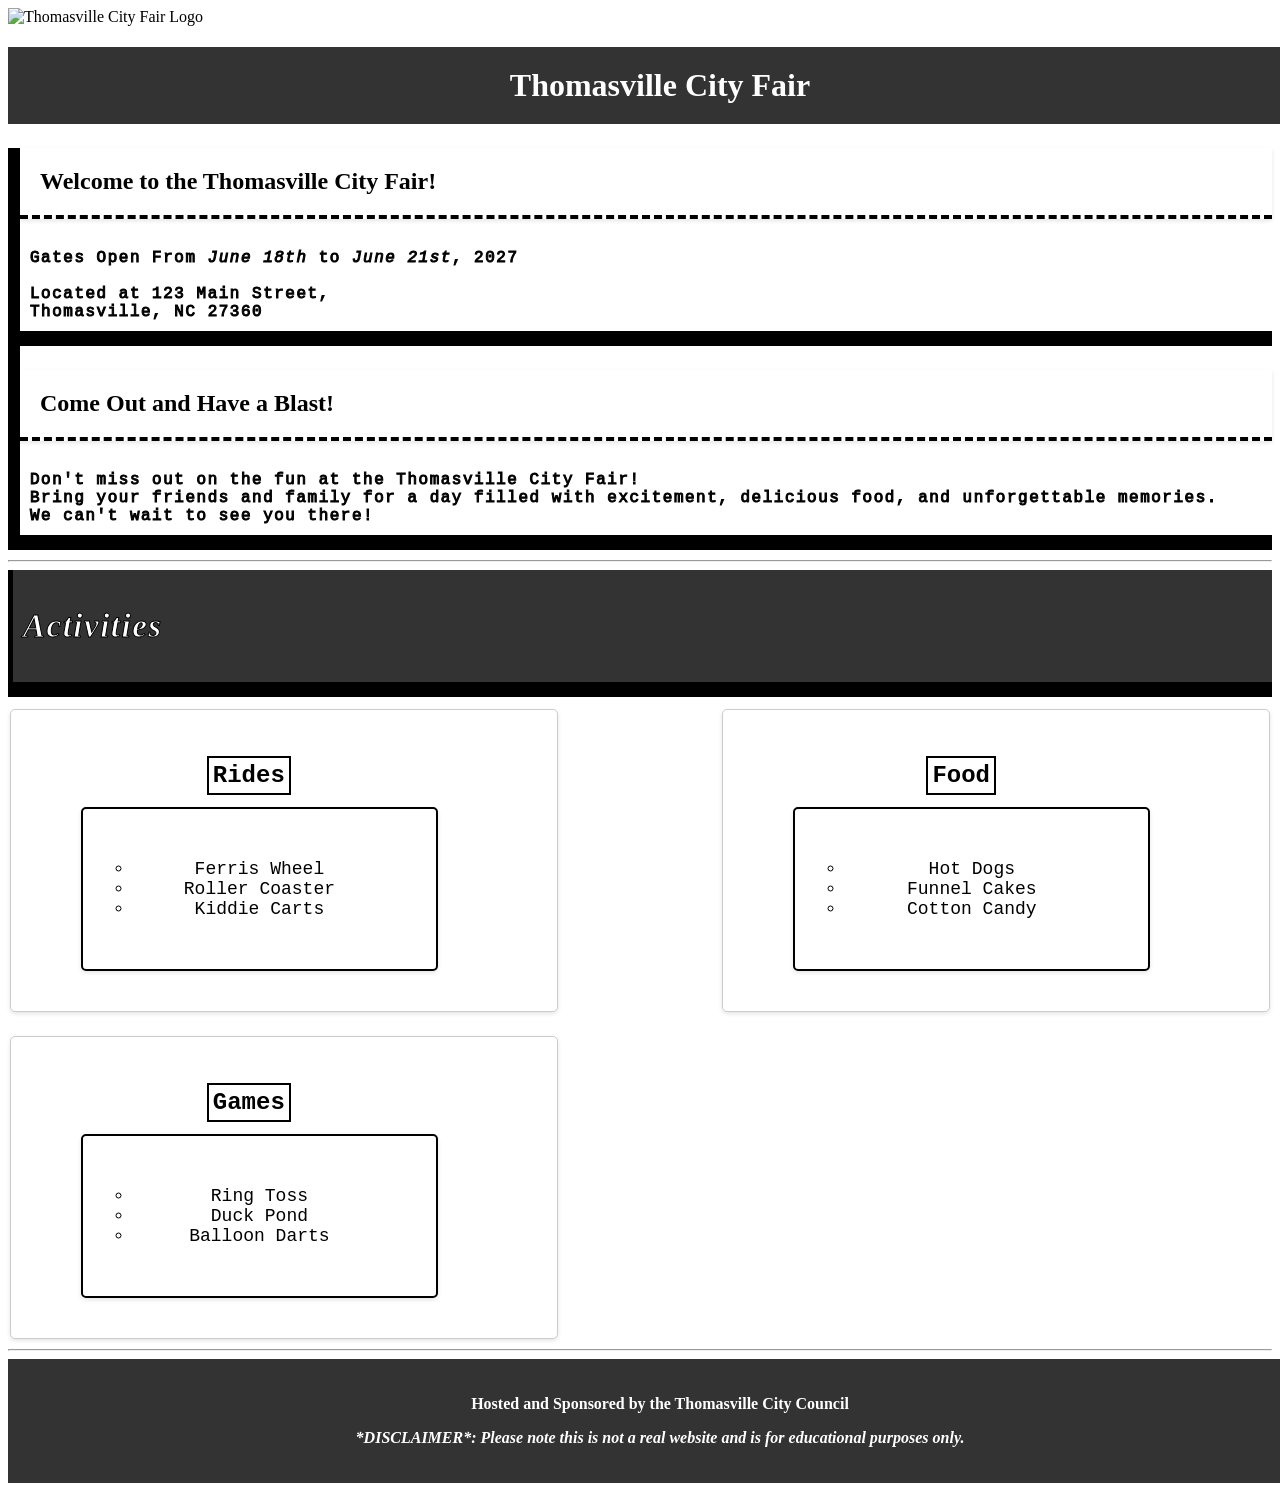
==== events.html @ 30535dc4 "renamed index to events for the event page" ====
<!DOCTYPE html>
<html lang="en">

<head>
    <meta charset="UTF-8">
    <meta name="viewport" content="width=device-width, initial-scale=1.0">
    <title>Thomasville City Fair</title>
    <link rel="stylesheet" href="style.css">
</head>

<body>
    <header class="header"> <!--header class added to allow for styling of the header -->
        <img src="https://www.thomasville-nc.gov/_assets_/images/logo.png" alt="Thomasville City Fair Logo" width="50"
            height="50">
        <h1>Thomasville City Fair</h1>
    </header>
    <main class="main"> <!-- main tag added to allow for styling of the main content -->
        <h3>Welcome to the Thomasville City Fair!</h3>
        <p>Gates Open From <em>June 18th</em> to <em>June 21st</em>, 2027<br><br>
        Located at 123 Main Street,<br> Thomasville, NC 27360</p>
        <h3>Come Out and Have a Blast!</h3>
        <p>Don't miss out on the fun at the Thomasville City Fair!<br> Bring your friends and family for a day filled
            with excitement, delicious food, and unforgettable memories.<br> We can't wait to see you there!</p>
    </main>

    <hr> <!--- horizontal rule added to separate the main content from the activities section -->
    <header class="activity" id="activity"> <!-- header tag added to allow for styling of the activities section -->
        <h2>Activities</h2>
    </header>
    <section class="activities" id="flex-container">

        <div class="flex-item" id="rides">
            <h4><span style="border: 2px solid black; padding: 4px; background-color:white">Rides</span></h4>

            <ul>
                <li>Ferris Wheel</li>
                <li>Roller Coaster</li>
                <li>Kiddie Carts</li>
            </ul>
        </div>
        <div class="flex-item" id="food">
            <h4><span style="border: 2px solid black; padding: 4px; background-color:white">Food</span></h4>
            <ul>
                <li>Hot Dogs</li>
                <li>Funnel Cakes</li>
                <li>Cotton Candy</li>
            </ul>
        </div>
        <div class="flex-item" id="games">
            <h4><span style="border: 2px solid black; padding: 4px; background-color:white">Games</span></h4>
            <ul>
                <li>Ring Toss</li>
                <li>Duck Pond</li>
                <li>Balloon Darts</li>
            </ul>
        </div>
    </section>
<hr>
<footer id="footer">
    <p><strong>Hosted and Sponsored by the Thomasville City Council</strong></p>
    <p><strong><em>*DISCLAIMER*: Please note this is not a real website and is for educational purposes
                only.</em></strong></p>
</footer>
</body>

</html>
---- style.css ----
#flex-container {
    display: flex;
    flex-wrap: wrap;
    justify-content: space-between;
    align-items: center;
    gap: 20px;
}

.flex-item {
    flex: 1 1 33%;
    background-color:rgba(255, 255, 255, 0.5);
    border: 1px solid #ccc;
    padding: 20px;
    margin: 10px;
    border-radius: 5px;
    box-shadow: 0 2px 4px rgba(0, 0, 0, 0.1);
        color: black;
    text-align: center;
    margin: 2px;
    height: 90%;
    width: 40%;
    max-width: 40%;
    font-size: 18px;
    font-family:monospace;
}
.flex-item h4 {
    font-size: 24px;
    margin-bottom: 10px;
    margin-right: 70px;
    text-align: center;
}

.activities {
    background-image: url('https://img1.10bestmedia.com/Images/Photos/432991/Florida-State-Fair_54_990x660.jpg?auto=webp&width=3840&quality=75');
    background-size: cover;
    background-position: center;
    background-attachment: fixed;
    background-repeat: 80%;
}
.activities ul {
    list-style-type: circle;
    list-style-position: center;
    padding-left: 0px;
    background-color: white;
    width: 50%;
    max-width: 70%;
    padding: 50px;
    font-size: 18px;
    text-align: center;
    margin-bottom: 20px;
    margin-left: 50px;
    border: 2px solid black;
    border-radius: 5px;
    box-shadow: 0 2px 4px rgba(0, 0, 0, 0.1);
    flex-wrap: nowrap;
}
#activity {
    padding: 10px;
    border-left: 5px solid #000000;
    border-bottom: 15px solid #000000;
    margin-bottom: 10px;
    margin-left: none;
    text-align: left;
    font-size: 22px;
    font-weight: bold;
    color: white;
    -webkit-text-stroke: 1px #000000;
    font-family: fantasy;
    font-style: italic;
    letter-spacing: 1.5px;
    background-color: #333;
}   
#footer {
    background-color: #333;
    color: #fff;
    text-align: center;
    padding: 20px;
    position: relative;
    bottom: 0;
    width: 100%;
}
.main h3 {
    padding: 20px;
    border-bottom: 4px dashed #000000;
    box-shadow: 0 2px 4px rgba(0, 0, 0, 0.1);
    margin-bottom: 20px;
    margin-left: 0px;
    font-size: 24px;
    font-weight: bold;
}
.main p {
    padding: 10px;
    border-bottom: 15px solid #000000;
    margin-bottom: 10px;
    margin-left: none;
    text-align: left;
    font-size: 16px;
    color: black;
    -webkit-text-stroke: 1px #000000;
    font-family: monospace;;
    letter-spacing: 1.5px;
}
.main {
   border-left: 12px solid #000000;
}
.header h1 {
    background-color: #333;
    color: #fff;
    text-align: center;
    padding: 20px;
    position: relative;
    top: 0;
    width: 100%;
}
.header img {
    position: center;
}
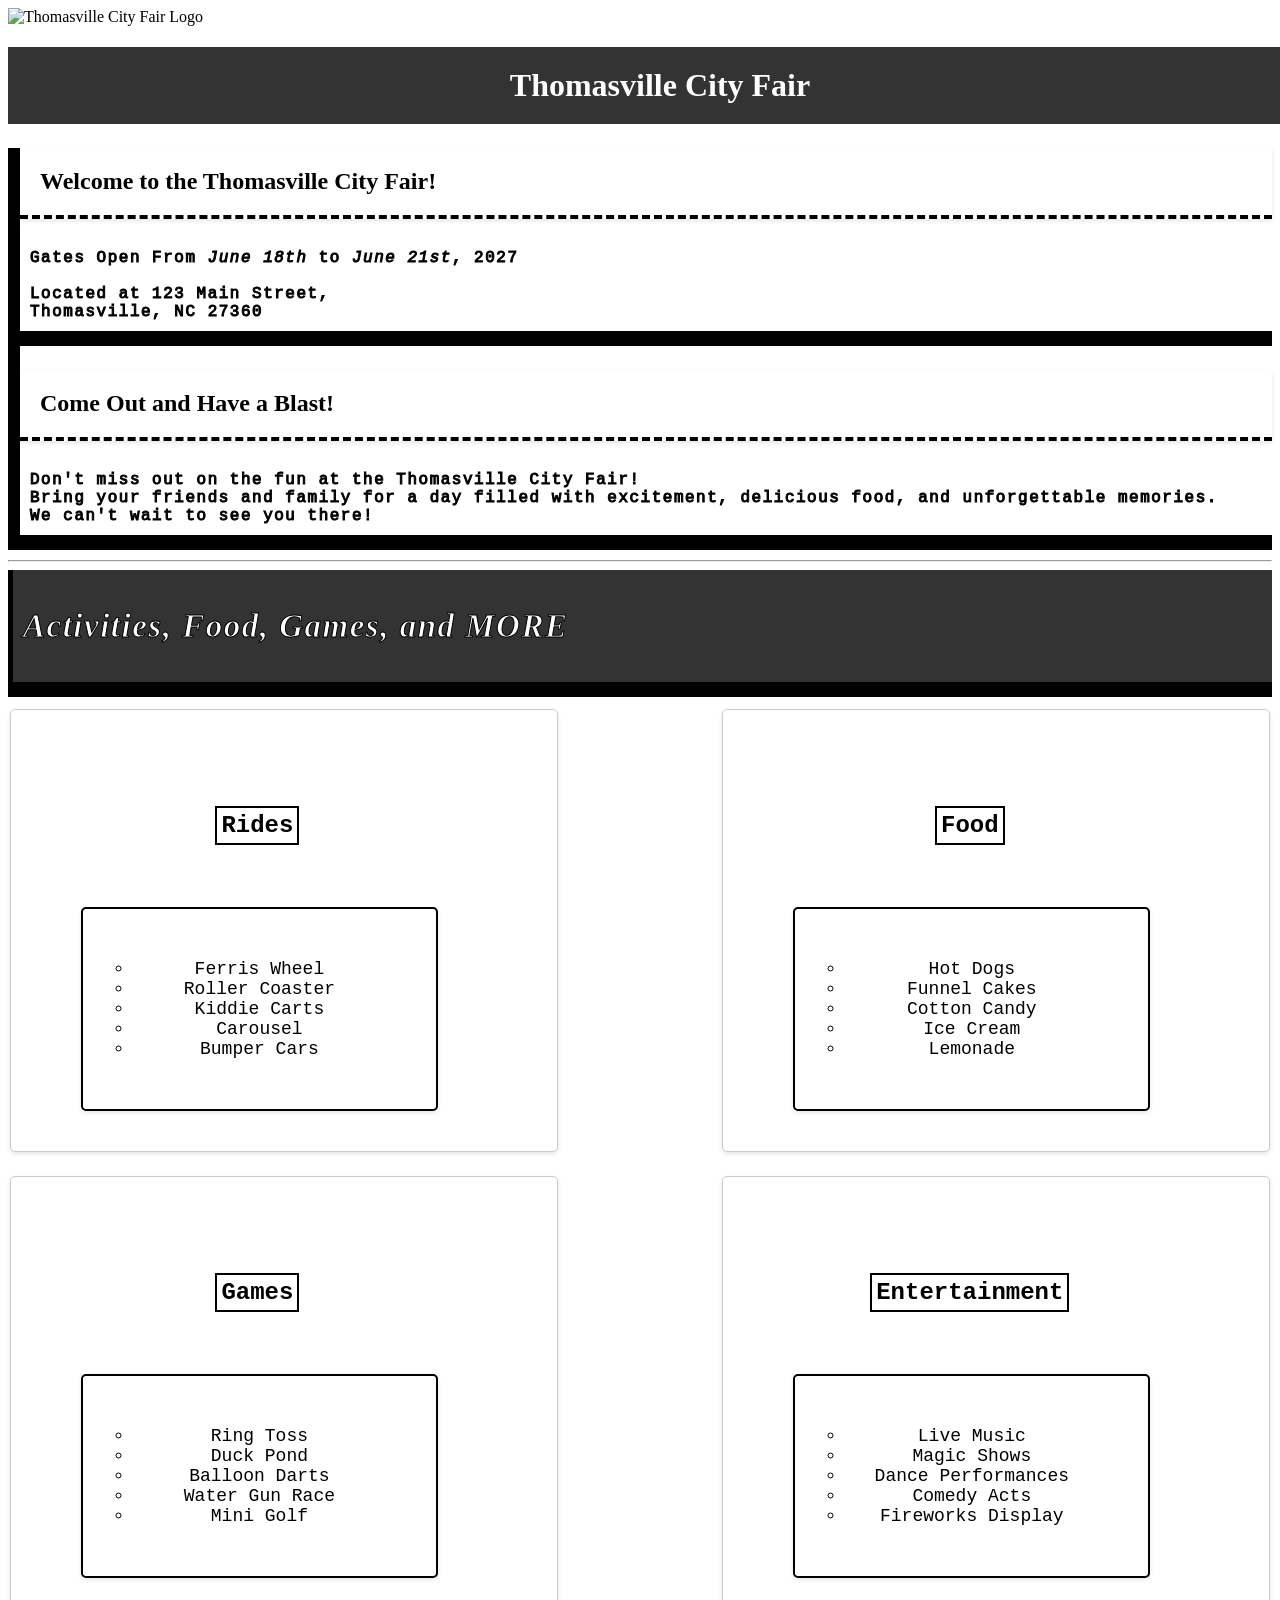
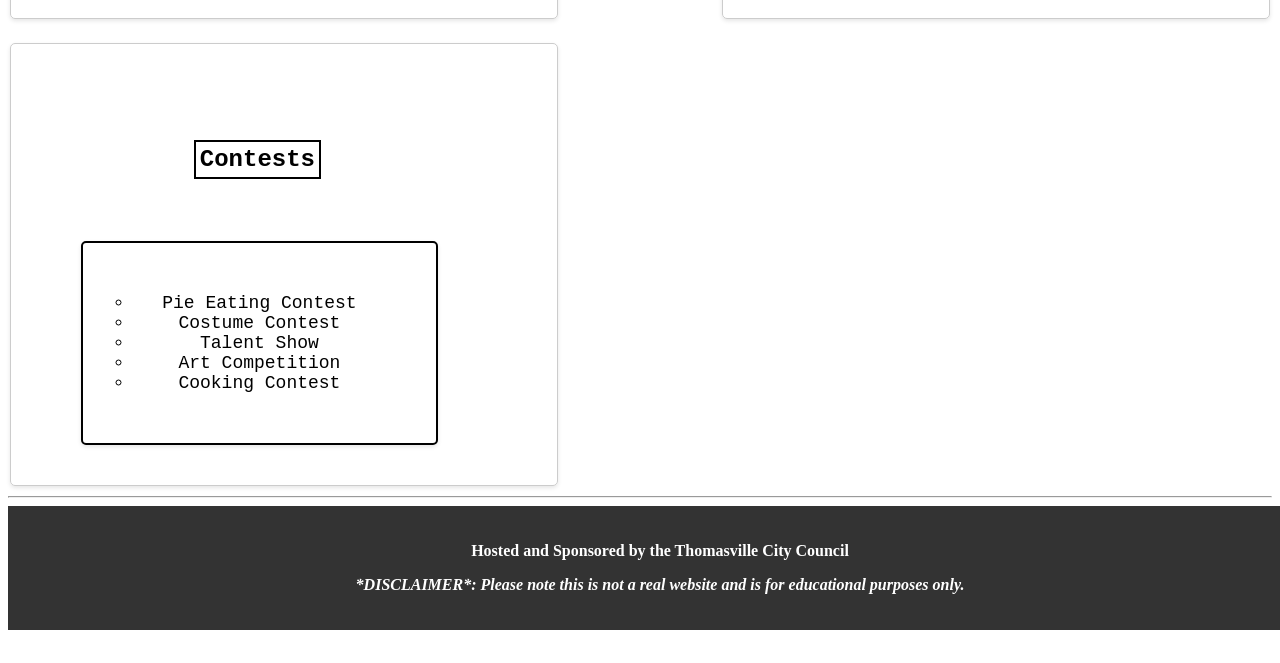
==== commit 2c939ce8: "added more events and things more specific to those events" ====
--- a/events.html
+++ b/events.html
@@ -5,7 +5,7 @@
     <meta charset="UTF-8">
     <meta name="viewport" content="width=device-width, initial-scale=1.0">
     <title>Thomasville City Fair</title>
-    <link rel="stylesheet" href="style.css">
+    <link rel="stylesheet" href="eventstyle.css">
 </head>
 
 <body>
@@ -25,7 +25,7 @@
 
     <hr> <!--- horizontal rule added to separate the main content from the activities section -->
     <header class="activity" id="activity"> <!-- header tag added to allow for styling of the activities section -->
-        <h2>Activities</h2>
+        <h2>Activities, Food, Games, and MORE</h2>
     </header>
     <section class="activities" id="flex-container">
 
@@ -36,6 +36,8 @@
                 <li>Ferris Wheel</li>
                 <li>Roller Coaster</li>
                 <li>Kiddie Carts</li>
+                <li>Carousel</li>
+                <li>Bumper Cars</li>
             </ul>
         </div>
         <div class="flex-item" id="food">
@@ -44,6 +46,8 @@
                 <li>Hot Dogs</li>
                 <li>Funnel Cakes</li>
                 <li>Cotton Candy</li>
+                <li>Ice Cream</li> 
+                <li>Lemonade</li>
             </ul>
         </div>
         <div class="flex-item" id="games">
@@ -52,6 +56,28 @@
                 <li>Ring Toss</li>
                 <li>Duck Pond</li>
                 <li>Balloon Darts</li>
+                <li>Water Gun Race</li>
+                <li>Mini Golf</li>
+            </ul>
+        </div>
+        <div class="flex-item" id="entertainment">
+            <h4><span style="border: 2px solid black; padding: 4px; background-color:white">Entertainment</span></h4>
+            <ul>
+                <li>Live Music</li>
+                <li>Magic Shows</li>
+                <li>Dance Performances</li>
+                <li>Comedy Acts</li>
+                <li>Fireworks Display</li>
+            </ul>
+        </div>
+        <div class="flex-item" id="contests">
+            <h4><span style="border: 2px solid black; padding: 4px; background-color:white">Contests</span></h4>
+            <ul>
+                <li>Pie Eating Contest</li>
+                <li>Costume Contest</li>
+                <li>Talent Show</li>
+                <li>Art Competition</li>
+                <li>Cooking Contest</li>
             </ul>
         </div>
     </section>
--- a/eventstyle.css
+++ b/eventstyle.css
@@ -0,0 +1,147 @@
+#flex-container {
+    display: flex;
+    flex-wrap: wrap;
+    justify-content: space-between;
+    align-items: center;
+    gap: 20px;
+}
+
+.flex-item {
+    flex: 1 1 33%;
+    background-color: rgba(255, 255, 255, 0.5);
+    border: 1px solid #ccc;
+    padding: 20px;
+    margin: 10px;
+    border-radius: 5px;
+    box-shadow: 0 2px 4px rgba(0, 0, 0, 0.1);
+    color: black;
+    text-align: center;
+    margin: 2px;
+    height: 90%;
+    width: 40%;
+    max-width: 40%;
+    font-size: 18px;
+    font-family: monospace;
+}
+
+
+
+.activities {
+    background-image: url('https://img1.10bestmedia.com/Images/Photos/432991/Florida-State-Fair_54_990x660.jpg?auto=webp&width=3840&quality=75');
+    background-size: cover;
+    background-position: center;
+    background-attachment: fixed;
+    background-repeat: 80%;
+}
+
+.activities ul,
+.activities h4,
+.activities ol {
+    list-style-type: circle;
+    list-style-position: center;
+    padding-left: 0px;
+    width: 50%;
+    max-width: 70%;
+    padding: 50px;
+    font-size: 18px;
+    text-align: center;
+    margin-bottom: 20px;
+    margin-left: 50px;
+
+    flex-wrap: nowrap;
+}
+
+.activities h4 {
+    font-size: 24px;
+    margin-bottom: 10px;
+    margin-right: 70px;
+    text-align: center;
+}
+
+.activities oL,
+.activities ul {
+    list-style-type: circle;
+    list-style-position: center;
+    padding-left: 0px;
+    background-color: white;
+    width: 50%;
+    max-width: 70%;
+    padding: 50px;
+    font-size: 18px;
+    text-align: center;
+    margin-bottom: 20px;
+    margin-left: 50px;
+    border: 2px solid black;
+    border-radius: 5px;
+    box-shadow: 0 2px 4px rgba(0, 0, 0, 0.1);
+    flex-wrap: nowrap;
+}
+
+#activity {
+    padding: 10px;
+    border-left: 5px solid #000000;
+    border-bottom: 15px solid #000000;
+    margin-bottom: 10px;
+    margin-left: none;
+    text-align: left;
+    font-size: 22px;
+    font-weight: bold;
+    color: white;
+    -webkit-text-stroke: 1px #000000;
+    font-family: fantasy;
+    font-style: italic;
+    letter-spacing: 1.5px;
+    background-color: #333;
+}
+
+#footer {
+    background-color: #333;
+    color: #fff;
+    text-align: center;
+    padding: 20px;
+    position: relative;
+    bottom: 0;
+    width: 100%;
+}
+
+.main h3 {
+    padding: 20px;
+    border-bottom: 4px dashed #000000;
+    box-shadow: 0 2px 4px rgba(0, 0, 0, 0.1);
+    margin-bottom: 20px;
+    margin-left: 0px;
+    font-size: 24px;
+    font-weight: bold;
+}
+
+.main p {
+    padding: 10px;
+    border-bottom: 15px solid #000000;
+    margin-bottom: 10px;
+    margin-left: none;
+    text-align: left;
+    font-size: 16px;
+    color: black;
+    -webkit-text-stroke: 1px #000000;
+    font-family: monospace;
+    ;
+    letter-spacing: 1.5px;
+}
+
+.main {
+    border-left: 12px solid #000000;
+}
+
+.header h1 {
+    background-color: #333;
+    color: #fff;
+    text-align: center;
+    padding: 20px;
+    position: relative;
+    top: 0;
+    width: 100%;
+}
+
+.header img {
+    position: center;
+}
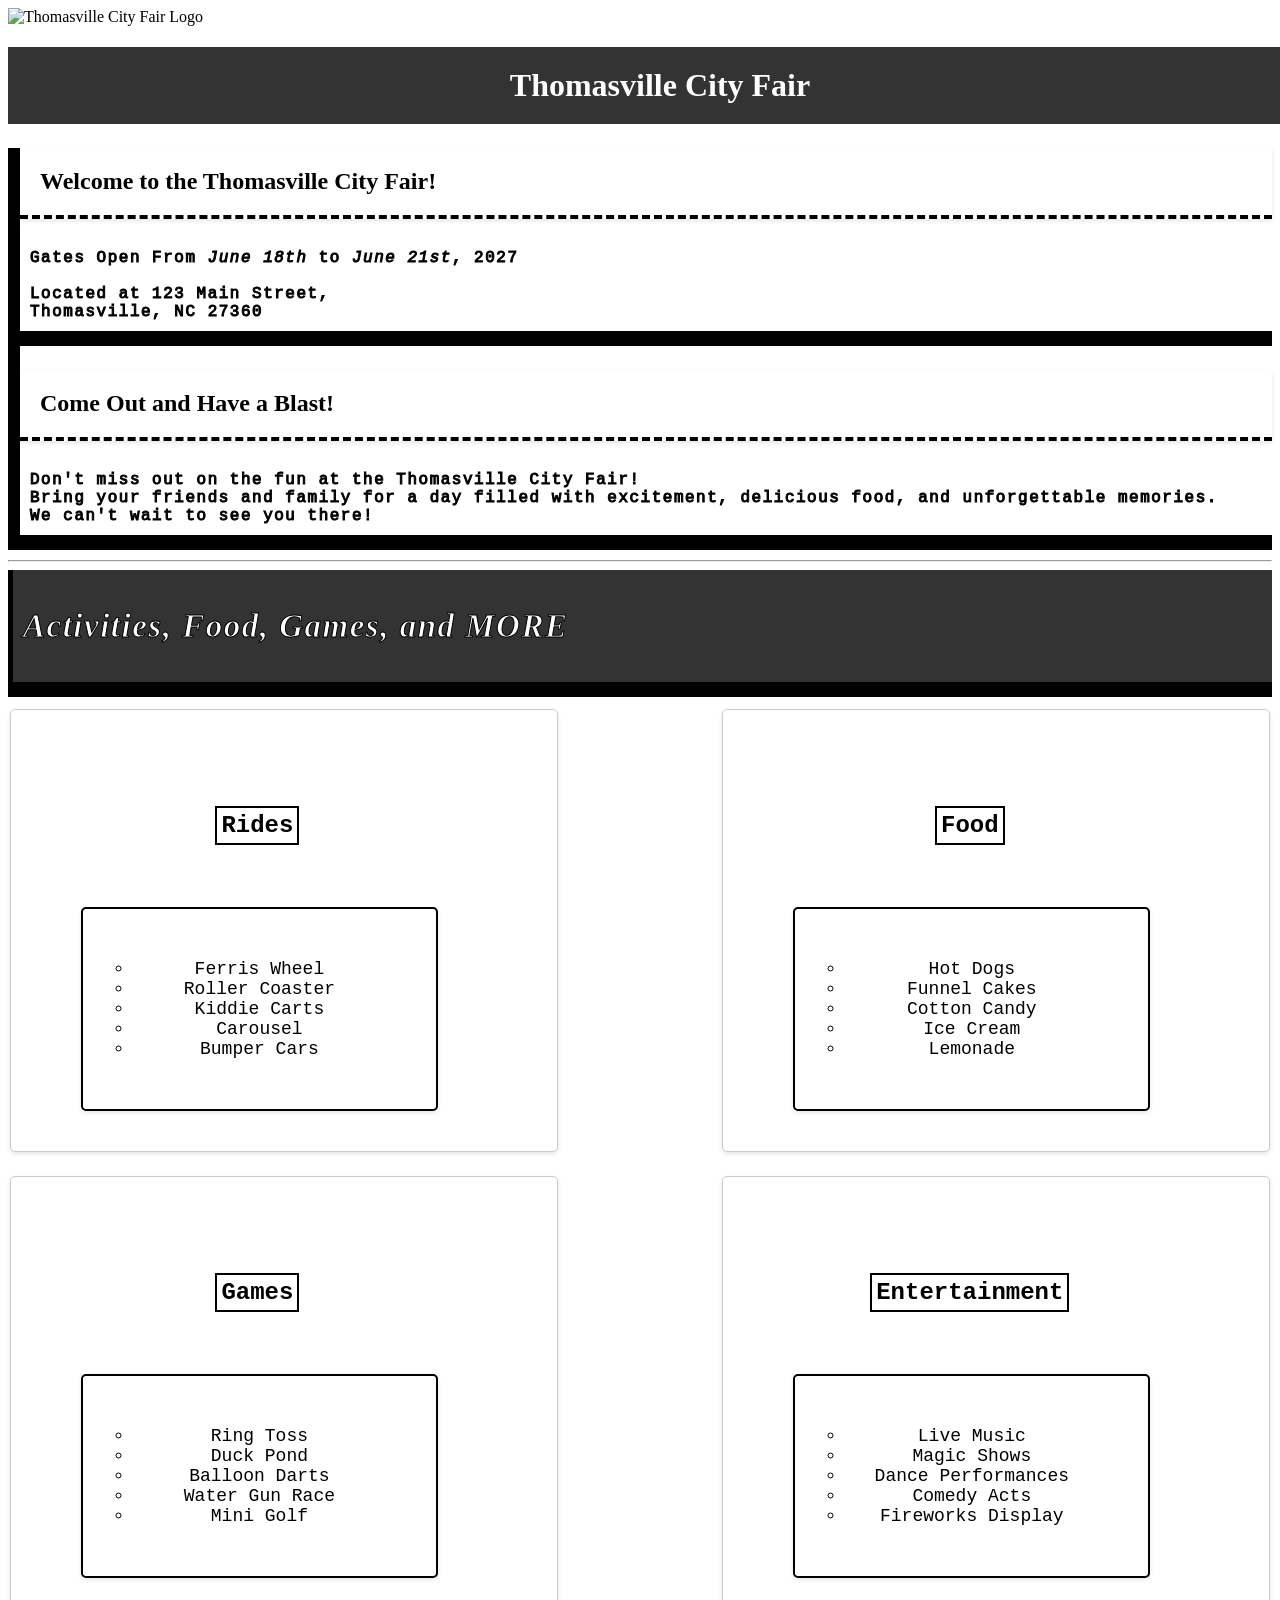
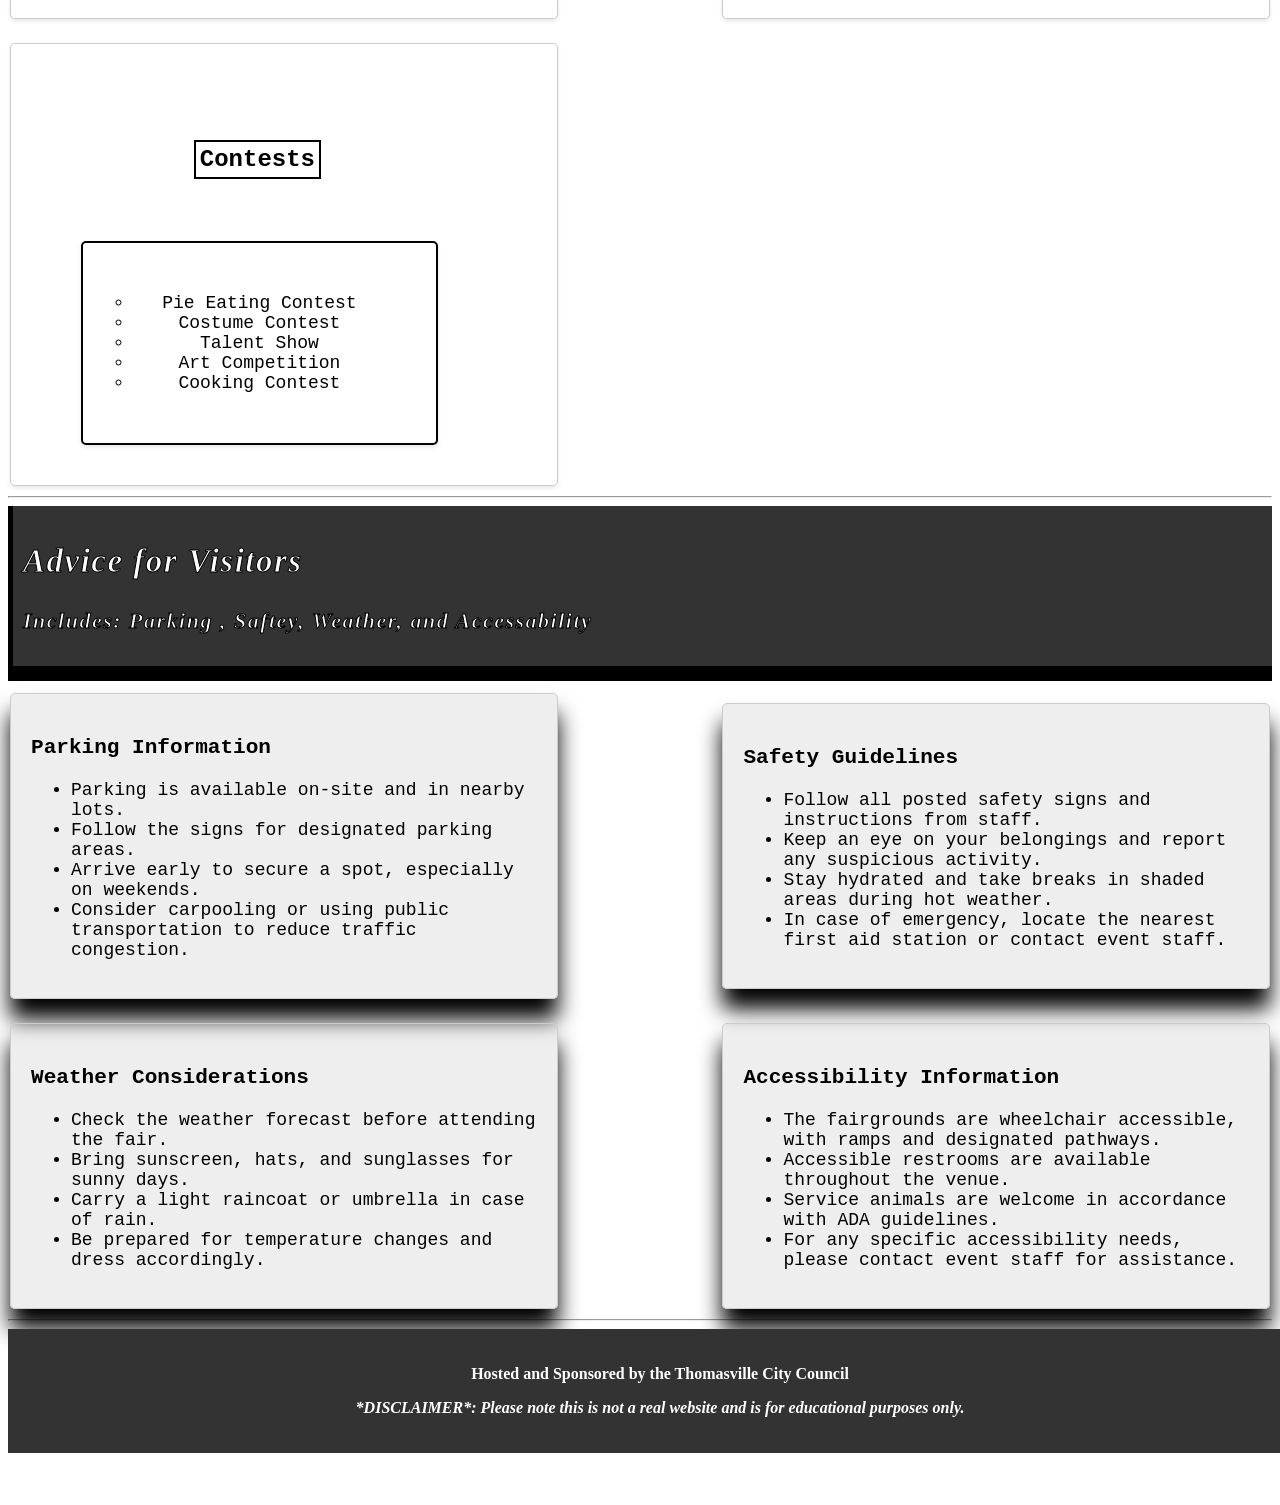
==== commit 5d0b4913: "added the tips section with the subsections added style to the tips section and merged w other logo " ====
--- a/events.html
+++ b/events.html
@@ -4,7 +4,7 @@
 <head>
     <meta charset="UTF-8">
     <meta name="viewport" content="width=device-width, initial-scale=1.0">
-    <title>Thomasville City Fair</title>
+    <title>thomasville city fair</title>
     <link rel="stylesheet" href="eventstyle.css">
 </head>
 
@@ -82,6 +82,49 @@
         </div>
     </section>
 <hr>
+<header class="advice-header" id="tips"> <!-- header tag added to allow for styling of the advice section -->
+    <h2>Advice for Visitors</h2>
+    <p>Includes: Parking , Saftey, Weather, and Accessability</p>
+    </header>
+    <section class="advice" id="flex-container-advice">
+        <div class="flex-advice" id="Parking">
+            <h3>Parking Information</h3>
+            <ul>
+                <li>Parking is available on-site and in nearby lots.</li>
+                <li>Follow the signs for designated parking areas.</li>
+                <li>Arrive early to secure a spot, especially on weekends.</li>
+                <li>Consider carpooling or using public transportation to reduce traffic congestion.</li>
+            </ul>
+        </div>
+        <div class="flex-advice" id="Safety">
+            <h3>Safety Guidelines</h3>
+            <ul>
+                <li>Follow all posted safety signs and instructions from staff.</li>
+                <li>Keep an eye on your belongings and report any suspicious activity.</li>
+                <li>Stay hydrated and take breaks in shaded areas during hot weather.</li>
+                <li>In case of emergency, locate the nearest first aid station or contact event staff.</li>
+            </ul>
+        </div>
+        <div class="flex-advice" id="Weather">
+            <h3>Weather Considerations</h3>
+            <ul>
+                <li>Check the weather forecast before attending the fair.</li>
+                <li>Bring sunscreen, hats, and sunglasses for sunny days.</li>
+                <li>Carry a light raincoat or umbrella in case of rain.</li>
+                <li>Be prepared for temperature changes and dress accordingly.</li>
+            </ul>
+        </div>
+        <div class="flex-advice" id="Accessibility">
+            <h3>Accessibility Information</h3>
+            <ul>
+                <li>The fairgrounds are wheelchair accessible, with ramps and designated pathways.</li>
+                <li>Accessible restrooms are available throughout the venue.</li>
+                <li>Service animals are welcome in accordance with ADA guidelines.</li>
+                <li>For any specific accessibility needs, please contact event staff for assistance.</li>
+            </ul>
+        </div>
+    </section>
+<hr>
 <footer id="footer">
     <p><strong>Hosted and Sponsored by the Thomasville City Council</strong></p>
     <p><strong><em>*DISCLAIMER*: Please note this is not a real website and is for educational purposes
--- a/eventstyle.css
+++ b/eventstyle.css
@@ -1,4 +1,4 @@
-#flex-container {
+#flex-container, #flex-container-advice {
     display: flex;
     flex-wrap: wrap;
     justify-content: space-between;
@@ -17,7 +17,7 @@
     color: black;
     text-align: center;
     margin: 2px;
-    height: 90%;
+    height: 40%;
     width: 40%;
     max-width: 40%;
     font-size: 18px;
@@ -77,7 +77,7 @@
     flex-wrap: nowrap;
 }
 
-#activity {
+#activity, .advice-header {
     padding: 10px;
     border-left: 5px solid #000000;
     border-bottom: 15px solid #000000;
@@ -141,7 +141,20 @@
     top: 0;
     width: 100%;
 }
-
-.header img {
-    position: center;
+.flex-advice{
+    flex: 1 1 33%;
+    background-color: rgba(134, 141, 132, 0.15);
+    border: 1px solid #ccc;
+    padding: 20px;
+    margin: 10px;
+    border-radius: 5px;
+    box-shadow: 0 20px 22px black;
+    color: black;
+    text-align: justify center;
+    margin: 2px;
+    height: 40%;
+    width: 40%;
+    max-width: 40%;
+    font-size: 18px;
+    font-family: monospace;
 }
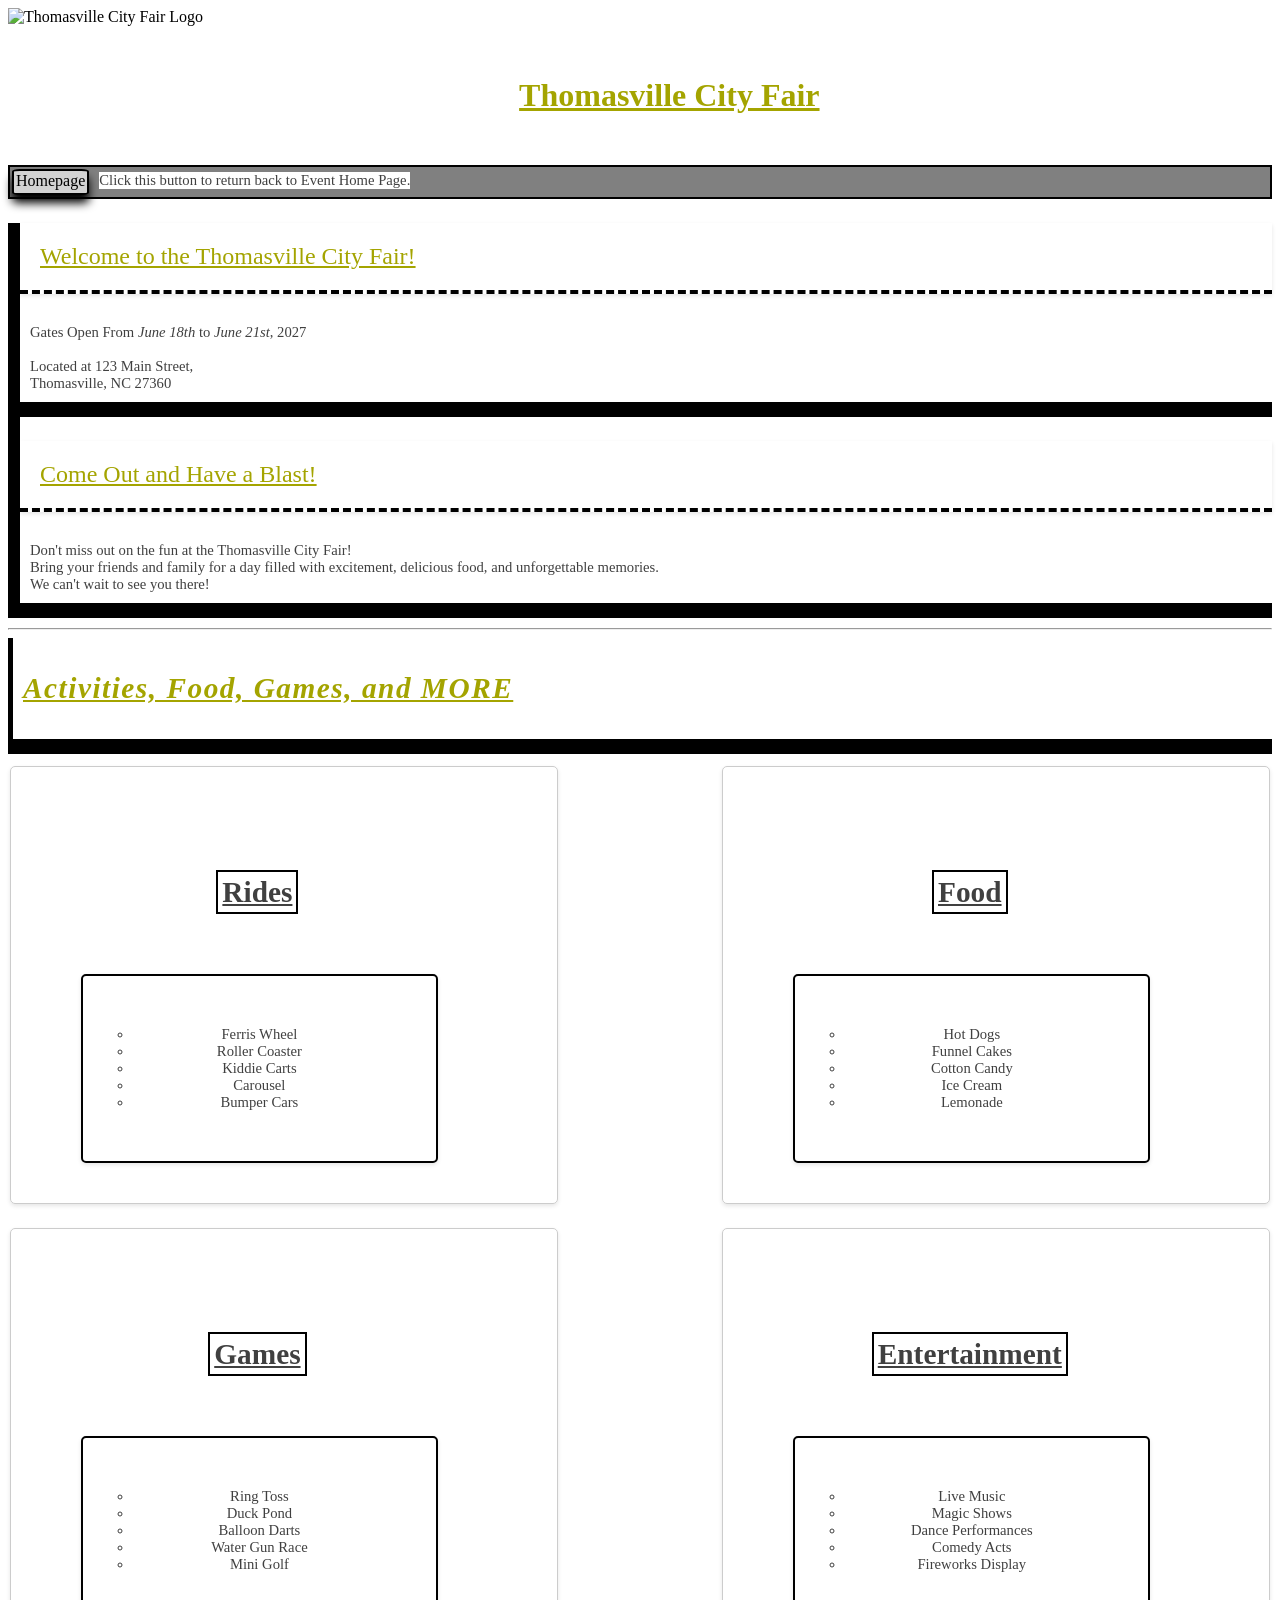
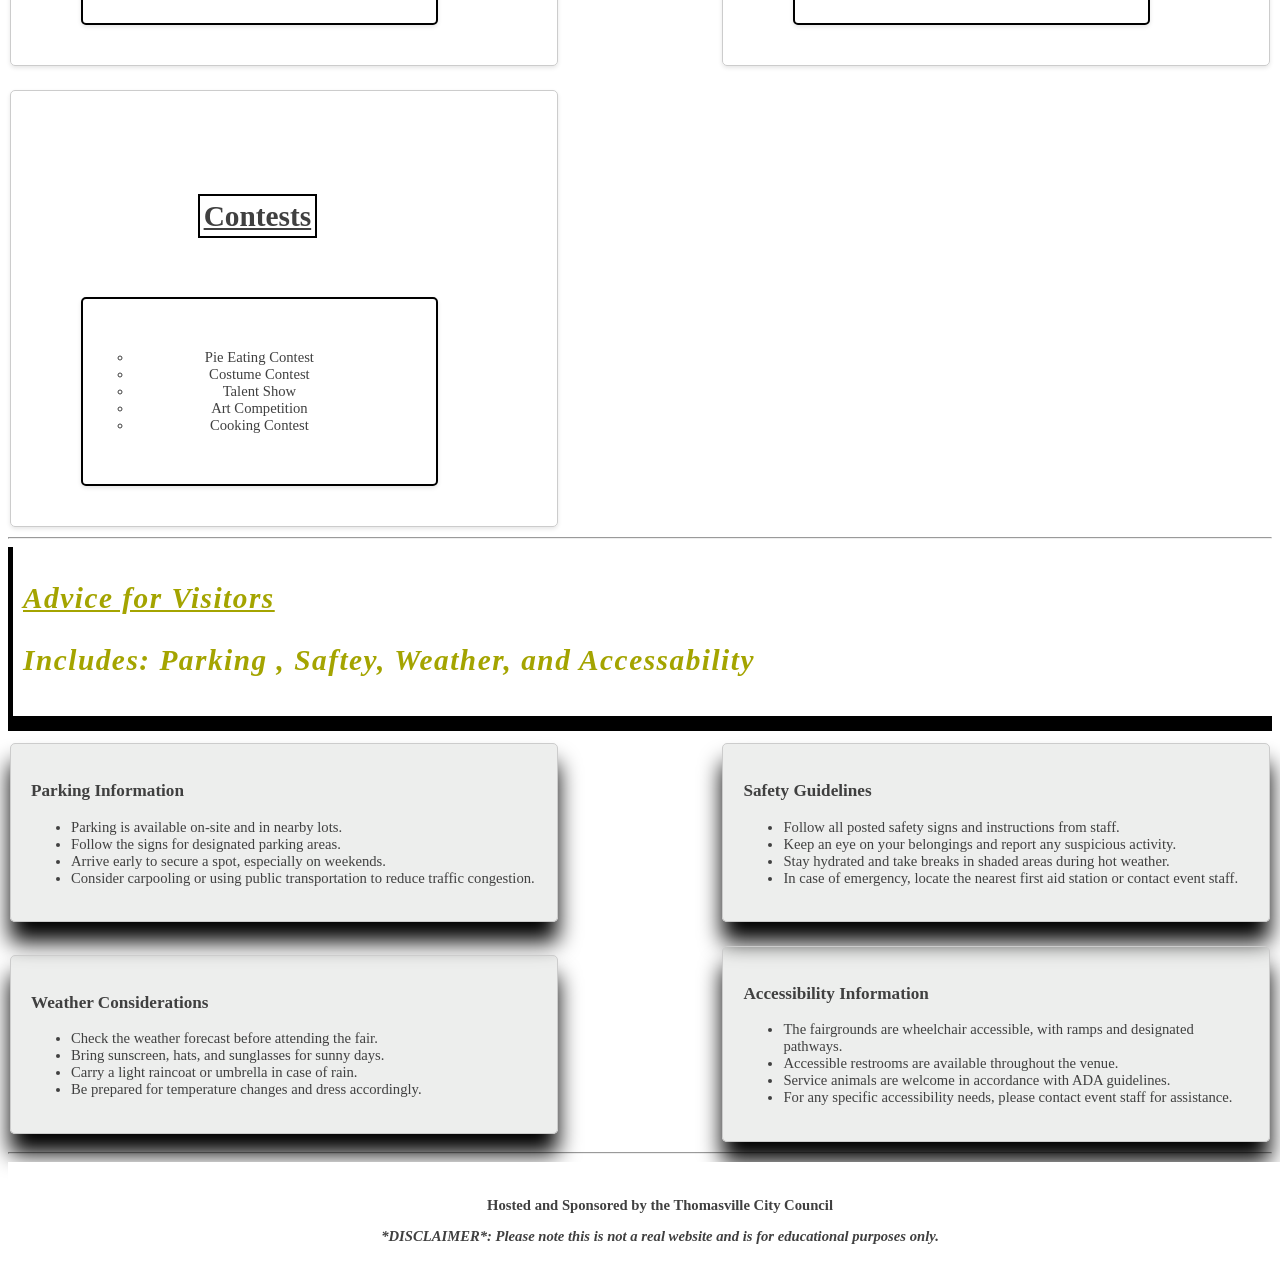
==== commit 8ef0ac51: "added a button to return to homepage" ====
--- a/events.html
+++ b/events.html
@@ -10,14 +10,19 @@
 
 <body>
     <header class="header"> <!--header class added to allow for styling of the header -->
-        <img src="https://www.thomasville-nc.gov/_assets_/images/logo.png" alt="Thomasville City Fair Logo" width="50"
-            height="50">
+        <img src="CSCAssignment01\images\thomasville logo.png" alt="Thomasville City Fair Logo" width="50" height="50">
         <h1>Thomasville City Fair</h1>
     </header>
+    <nav id="navbar">
+        <div class="return-home">
+            <a href="index.html" class="button">Homepage</a>
+            <p>Click this button to return back to Event Home Page.</p>
+        </div>
+    </nav>
     <main class="main"> <!-- main tag added to allow for styling of the main content -->
         <h3>Welcome to the Thomasville City Fair!</h3>
         <p>Gates Open From <em>June 18th</em> to <em>June 21st</em>, 2027<br><br>
-        Located at 123 Main Street,<br> Thomasville, NC 27360</p>
+            Located at 123 Main Street,<br> Thomasville, NC 27360</p>
         <h3>Come Out and Have a Blast!</h3>
         <p>Don't miss out on the fun at the Thomasville City Fair!<br> Bring your friends and family for a day filled
             with excitement, delicious food, and unforgettable memories.<br> We can't wait to see you there!</p>
@@ -46,7 +51,7 @@
                 <li>Hot Dogs</li>
                 <li>Funnel Cakes</li>
                 <li>Cotton Candy</li>
-                <li>Ice Cream</li> 
+                <li>Ice Cream</li>
                 <li>Lemonade</li>
             </ul>
         </div>
@@ -81,10 +86,10 @@
             </ul>
         </div>
     </section>
-<hr>
-<header class="advice-header" id="tips"> <!-- header tag added to allow for styling of the advice section -->
-    <h2>Advice for Visitors</h2>
-    <p>Includes: Parking , Saftey, Weather, and Accessability</p>
+    <hr>
+    <header class="advice-header" id="tips"> <!-- header tag added to allow for styling of the advice section -->
+        <h2>Advice for Visitors</h2>
+        <p>Includes: Parking , Saftey, Weather, and Accessability</p>
     </header>
     <section class="advice" id="flex-container-advice">
         <div class="flex-advice" id="Parking">
@@ -124,12 +129,12 @@
             </ul>
         </div>
     </section>
-<hr>
-<footer id="footer">
-    <p><strong>Hosted and Sponsored by the Thomasville City Council</strong></p>
-    <p><strong><em>*DISCLAIMER*: Please note this is not a real website and is for educational purposes
-                only.</em></strong></p>
-</footer>
+    <hr>
+    <footer id="footer">
+        <p><strong>Hosted and Sponsored by the Thomasville City Council</strong></p>
+        <p><strong><em>*DISCLAIMER*: Please note this is not a real website and is for educational purposes
+                    only.</em></strong></p>
+    </footer>
 </body>
 
 </html>
--- a/eventstyle.css
+++ b/eventstyle.css
@@ -1,4 +1,5 @@
-#flex-container, #flex-container-advice {
+#flex-container,
+#flex-container-advice {
     display: flex;
     flex-wrap: wrap;
     justify-content: space-between;
@@ -14,14 +15,14 @@
     margin: 10px;
     border-radius: 5px;
     box-shadow: 0 2px 4px rgba(0, 0, 0, 0.1);
-    color: black;
+    color: #404040;
     text-align: center;
     margin: 2px;
     height: 40%;
     width: 40%;
     max-width: 40%;
-    font-size: 18px;
-    font-family: monospace;
+    font-size: 11pt;
+    font-family: Georgia, Garamond, Times, serif;
 }
 
 
@@ -43,19 +44,24 @@
     width: 50%;
     max-width: 70%;
     padding: 50px;
-    font-size: 18px;
+    font-size: 11pt;
+    color: #404040;
     text-align: center;
     margin-bottom: 20px;
     margin-left: 50px;
-
+    font-family: Georgia, Garamond, Times, serif;
     flex-wrap: nowrap;
 }
 
 .activities h4 {
-    font-size: 24px;
+    font-size: 22pt;
+    font-weight: bold;
     margin-bottom: 10px;
     margin-right: 70px;
     text-align: center;
+    text-decoration: underline;
+    font-family: Georgia, Garamond, Times, serif;
+
 }
 
 .activities oL,
@@ -67,7 +73,9 @@
     width: 50%;
     max-width: 70%;
     padding: 50px;
-    font-size: 18px;
+    font-size: 11pt;
+    color: #404040;
+    font-family: Georgia, Garamond, Times, serif;
     text-align: center;
     margin-bottom: 20px;
     margin-left: 50px;
@@ -77,31 +85,34 @@
     flex-wrap: nowrap;
 }
 
-#activity, .advice-header {
+#activity,
+.advice-header {
     padding: 10px;
     border-left: 5px solid #000000;
     border-bottom: 15px solid #000000;
     margin-bottom: 10px;
     margin-left: none;
     text-align: left;
-    font-size: 22px;
-    font-weight: bold;
-    color: white;
-    -webkit-text-stroke: 1px #000000;
-    font-family: fantasy;
+    font-size: 22pt;
+    font-weight: bold;
+    color: #A4A400;
+    font-family: Georgia, Garamond, Times, serif;
     font-style: italic;
     letter-spacing: 1.5px;
-    background-color: #333;
+    background-color: white;
 }
 
 #footer {
-    background-color: #333;
-    color: #fff;
+    background-color: white;
+    color: #404040;
     text-align: center;
     padding: 20px;
     position: relative;
     bottom: 0;
     width: 100%;
+    font-size: 11pt;
+    font-family: Georgia, Garamond, Times, serif;
+    ;
 }
 
 .main h3 {
@@ -110,8 +121,11 @@
     box-shadow: 0 2px 4px rgba(0, 0, 0, 0.1);
     margin-bottom: 20px;
     margin-left: 0px;
-    font-size: 24px;
-    font-weight: bold;
+    font-size: 18pt;
+    font-weight: normal;
+    color: #A4A400;
+    text-decoration: underline;
+    font-family: Georgia, Garamond, Times, serif;
 }
 
 .main p {
@@ -120,12 +134,10 @@
     margin-bottom: 10px;
     margin-left: none;
     text-align: left;
-    font-size: 16px;
-    color: black;
-    -webkit-text-stroke: 1px #000000;
-    font-family: monospace;
+    font-size: 11pt;
+    color: #404040;
+    font-family: Georgia, Garamond, Times, serif;
     ;
-    letter-spacing: 1.5px;
 }
 
 .main {
@@ -133,15 +145,19 @@
 }
 
 .header h1 {
-    background-color: #333;
-    color: #fff;
-    text-align: center;
-    padding: 20px;
+    font-family: Georgia, Garamond, Times, serif;
+    background-color: white;
+    color: #A4A400;
+    text-align: center;
+    padding: 22pt;
+    font-weight: bold;
     position: relative;
     top: 0;
     width: 100%;
-}
-.flex-advice{
+    text-decoration: underline;
+}
+
+.flex-advice {
     flex: 1 1 33%;
     background-color: rgba(134, 141, 132, 0.15);
     border: 1px solid #ccc;
@@ -149,12 +165,67 @@
     margin: 10px;
     border-radius: 5px;
     box-shadow: 0 20px 22px black;
-    color: black;
+    color: #404040;
     text-align: justify center;
     margin: 2px;
     height: 40%;
     width: 40%;
     max-width: 40%;
-    font-size: 18px;
-    font-family: monospace;
+    font-size: 11pt;
+    font-family: Georgia, Garamond, Times, serif;
+}
+
+header#activity h2 {
+    text-decoration: underline;
+    font-family: Georgia, Garamond, Times, serif;
+    font-size: 22pt;
+    font-weight: bold;
+}
+
+header#tips h2 {
+    text-decoration: underline;
+    font-family: Georgia, Garamond, Times, serif;
+    font-size: 22pt;
+    font-weight: bold;
+}
+
+#navbar {
+    background-color: grey;
+    border: 2px solid black;
+    margin: 0px;
+    height: 30px;
+}
+
+#navbar p {
+    font-family: Georgia, Garamond, Times, serif;
+    color: #404040;
+    font-size: 11pt;
+    background-color: white;
+
+
+}
+
+.button {
+    display: inline-block;
+    padding: 1px 2px;
+    background-color: lightgray;
+    color: black;
+    text-decoration: none;
+    height: 20px;
+    margin-top: 2px;
+    margin-left: 2px;
+    border: 2px solid black;
+    border-radius: 10%;
+    box-shadow: 0 8px 10px black;
+    font-family: Georgia, Garamond, Times, serif;
+}
+
+.return-home {
+    display: flex;
+    align-items: center;
+    gap: 10px;
+}
+
+.return-home p {
+    margin: 0;
 }
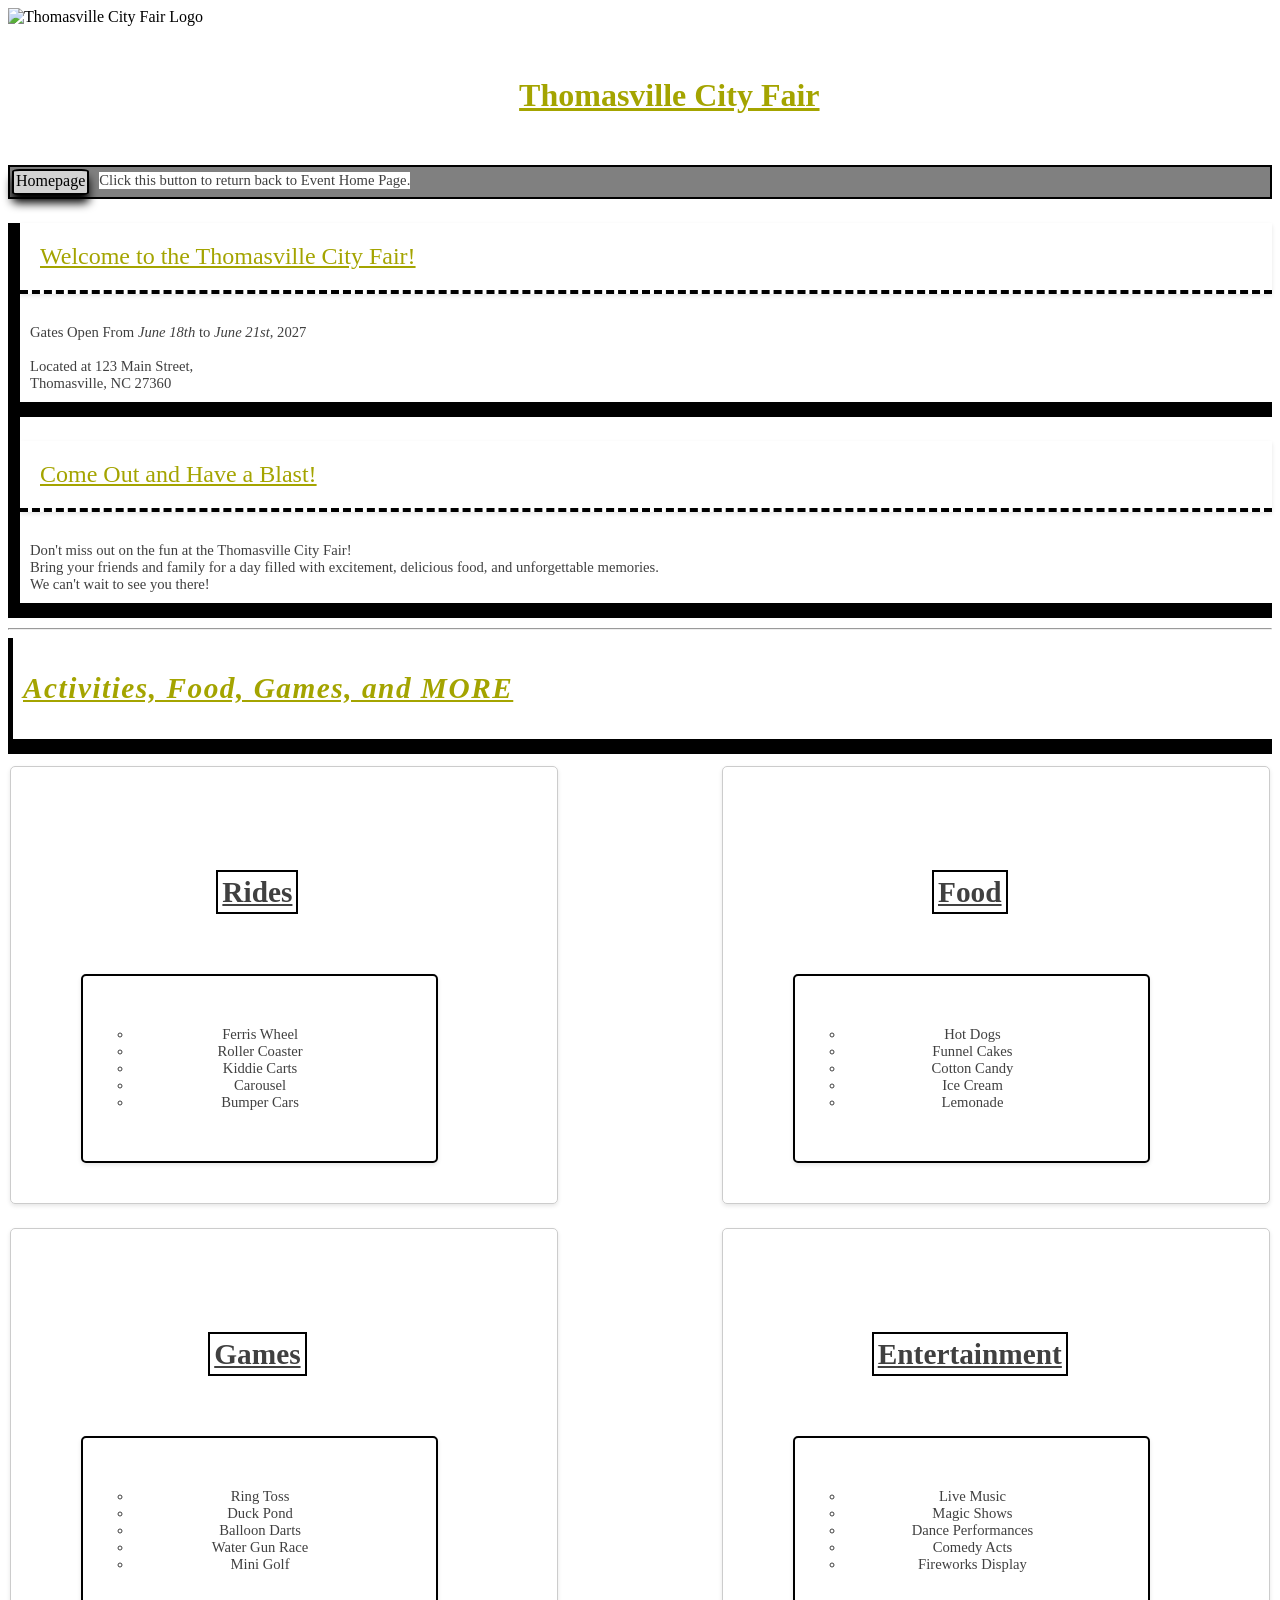
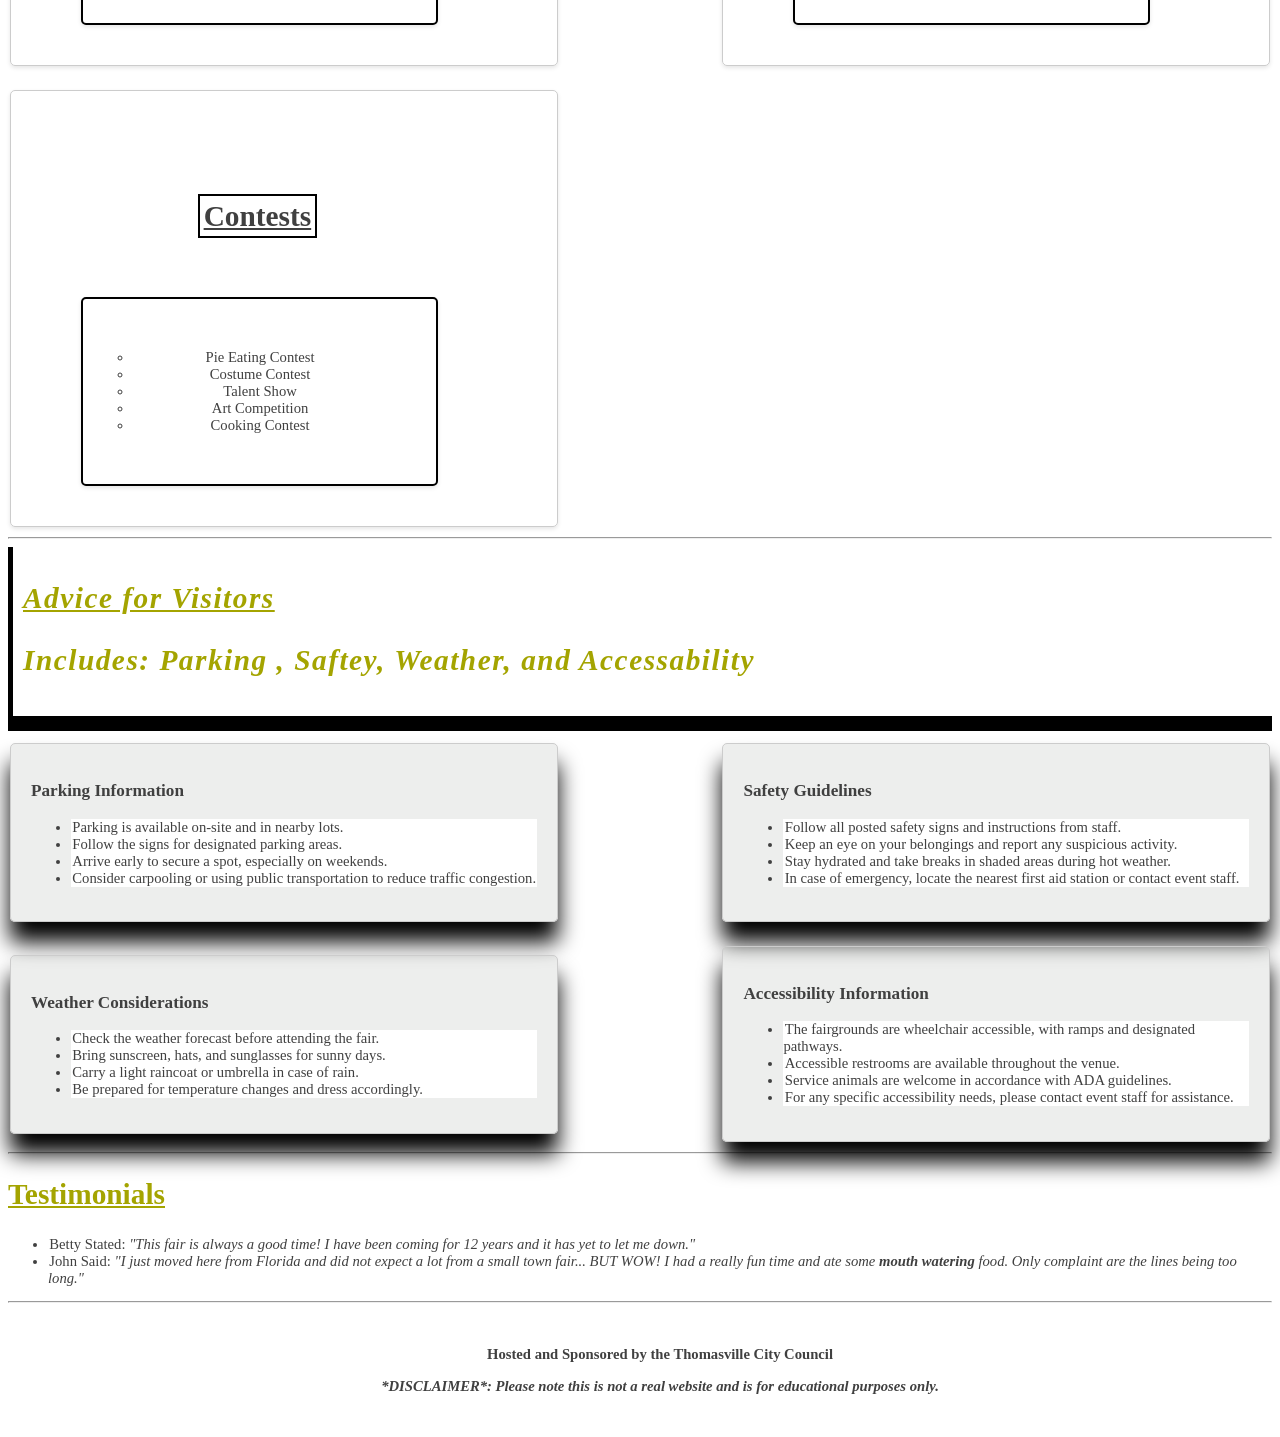
==== commit f359caec: "added the reviews and testimonials" ====
--- a/events.html
+++ b/events.html
@@ -130,6 +130,14 @@
         </div>
     </section>
     <hr>
+    <div class="reviews" id="reviews">
+        <h2>Testimonials</h2>
+        <ul>
+            <li>Betty Stated: <em>"This fair is always a good time! I have been coming for 12 years and it has yet to let me down."</em></li>
+            <li>John Said: <em>"I just moved here from Florida and did not expect a lot from a small town fair... BUT WOW! I had a really fun time and ate some <strong>mouth watering</strong> food. Only complaint are the lines being too long."</em></li>
+        </ul>
+    </div>
+    <hr>
     <footer id="footer">
         <p><strong>Hosted and Sponsored by the Thomasville City Council</strong></p>
         <p><strong><em>*DISCLAIMER*: Please note this is not a real website and is for educational purposes
--- a/eventstyle.css
+++ b/eventstyle.css
@@ -228,4 +228,18 @@
 
 .return-home p {
     margin: 0;
+}
+div#reviews h2{
+    text-decoration: underline;
+    font-family: Georgia, Garamond, Times, serif;
+    font-size: 22pt;
+    font-weight: bold;
+    color: #A4A400;
+}
+div#reviews ul, li{
+    font-family: Georgia, Garamond, Times, serif;
+    color: #404040;
+    font-size: 11pt;
+    background-color: white;
+    text-indent: 1pt;
 }
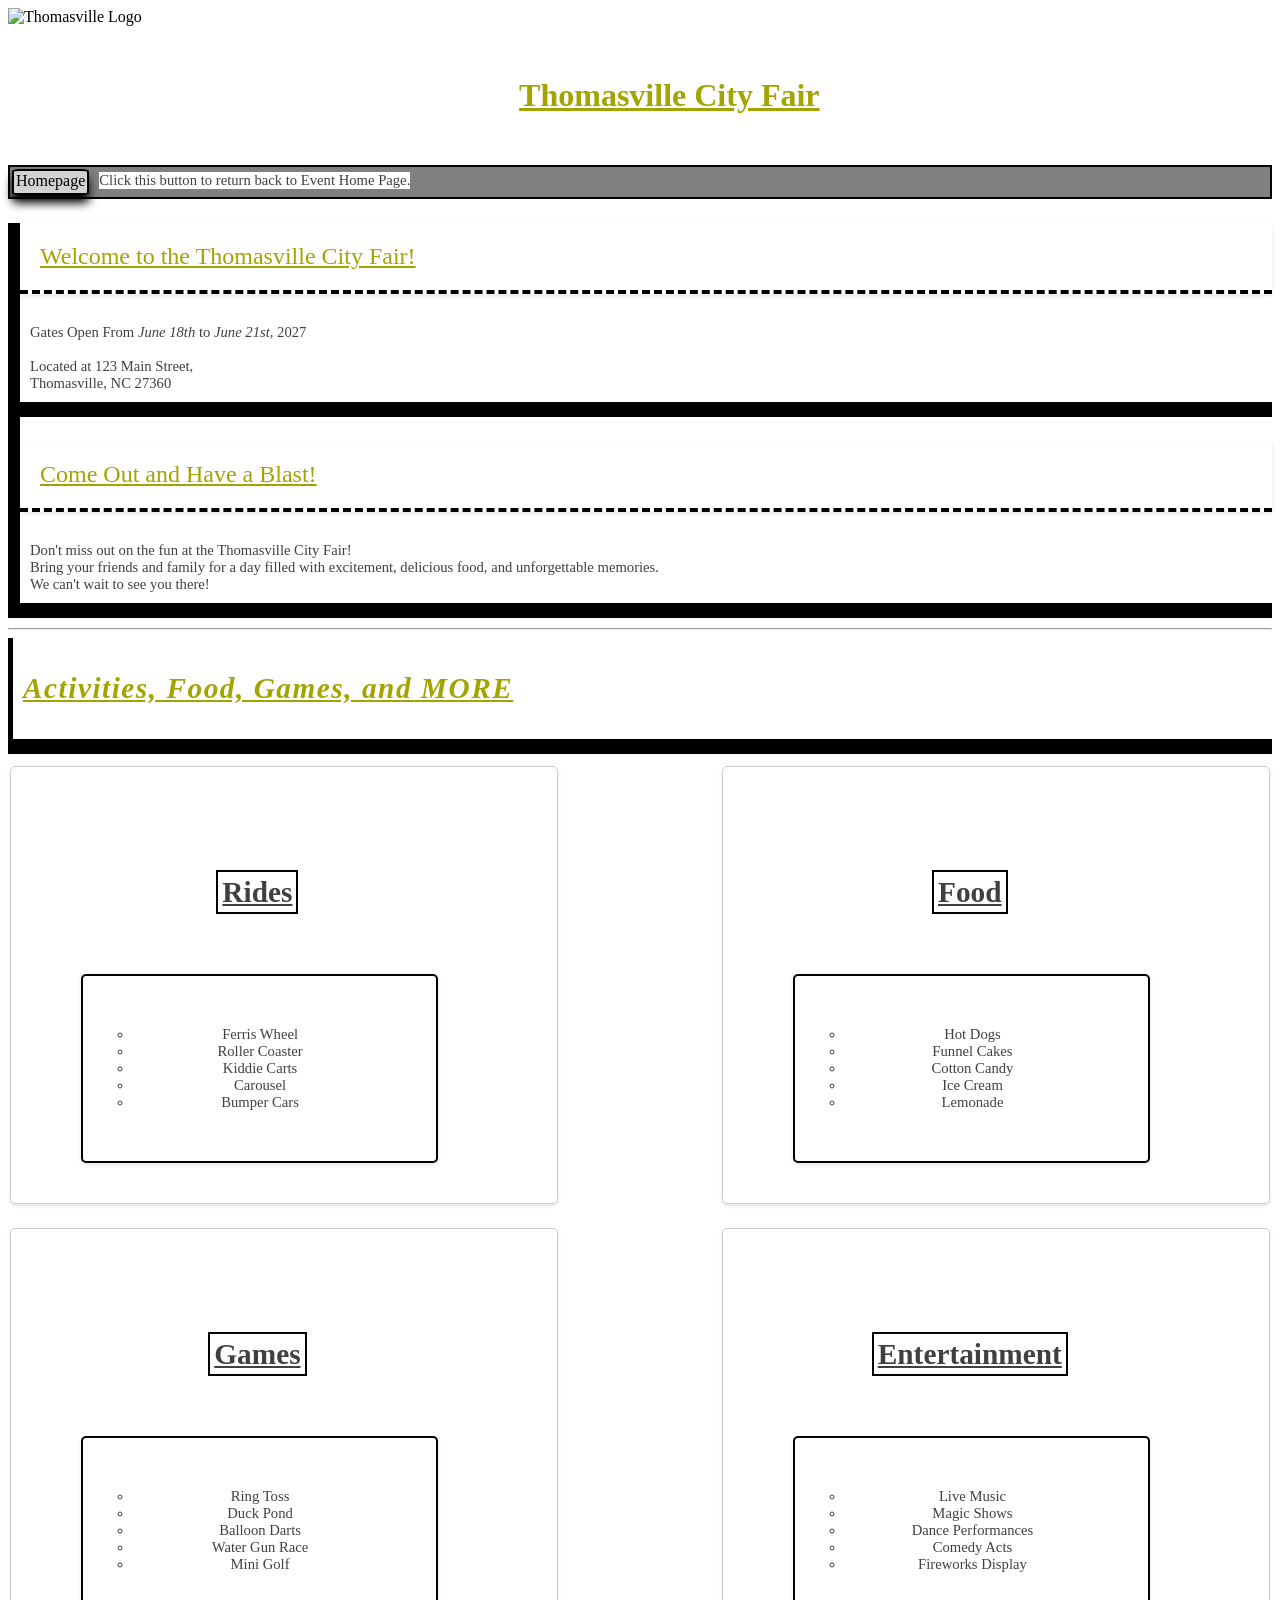
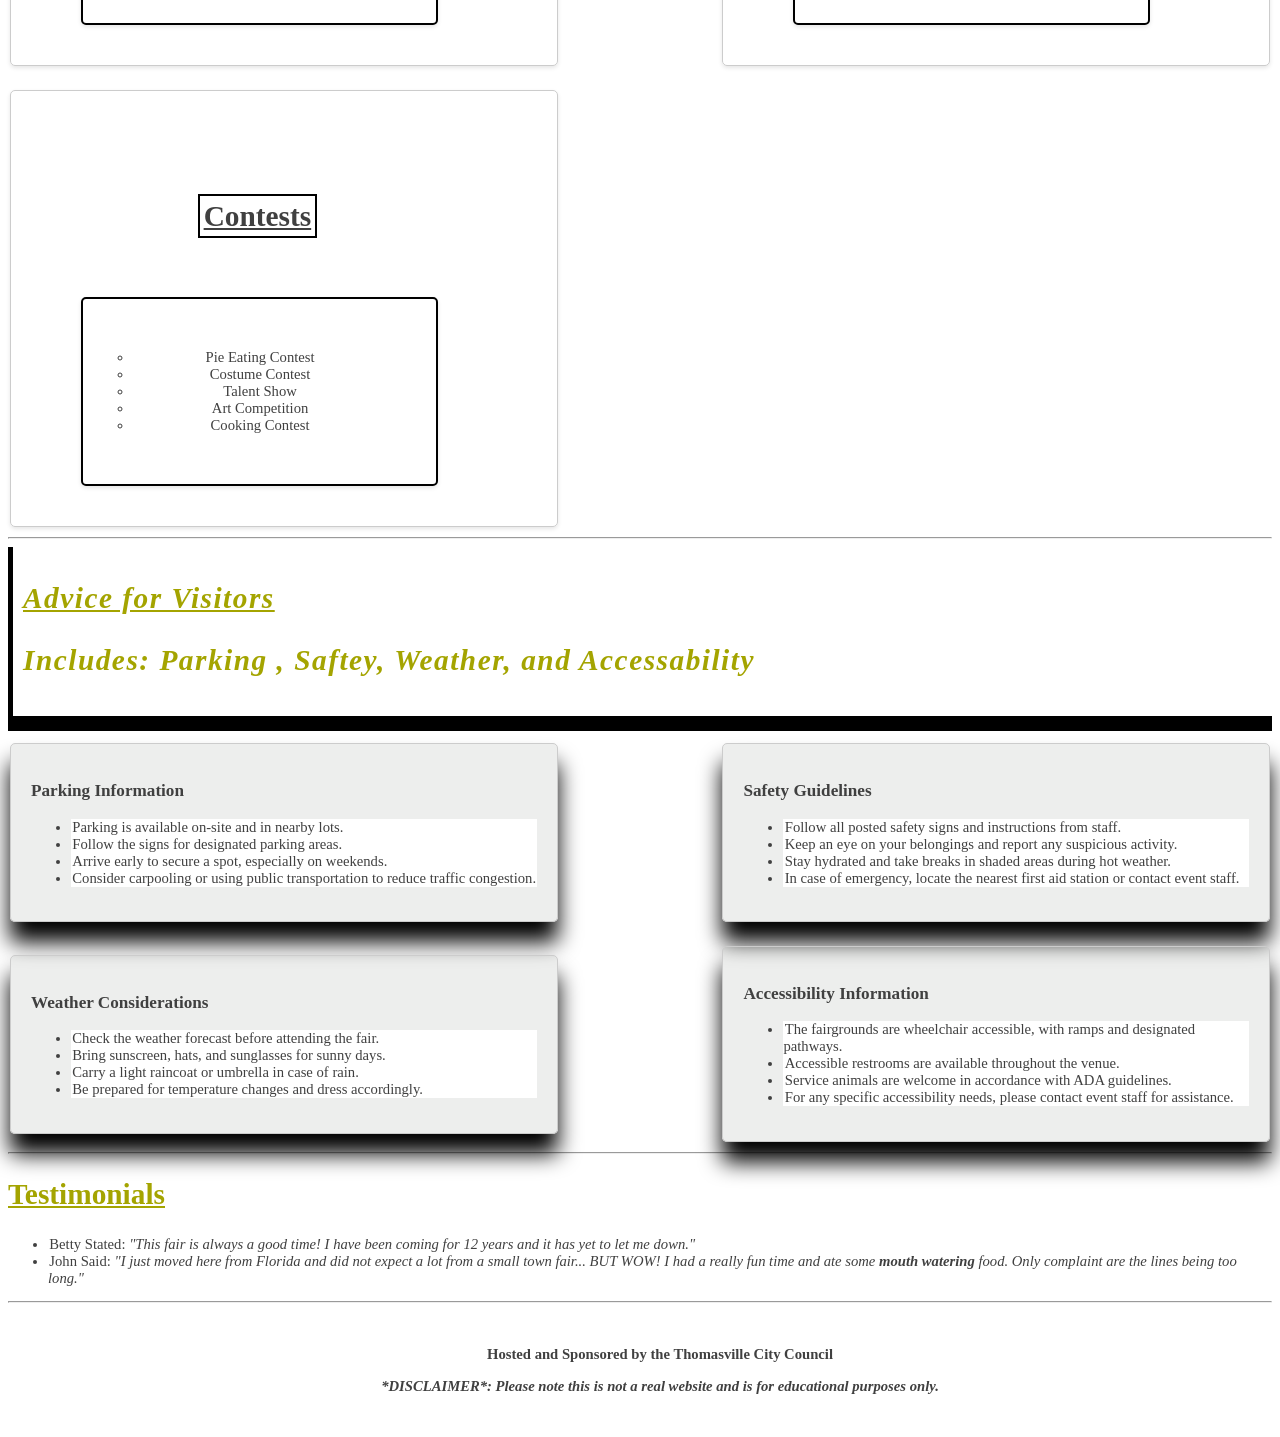
==== commit e21770e9: "fixed the picutre in homepage not displaying" ====
--- a/events.html
+++ b/events.html
@@ -10,7 +10,7 @@
 
 <body>
     <header class="header"> <!--header class added to allow for styling of the header -->
-        <img src="CSCAssignment01\images\thomasville logo.png" alt="Thomasville City Fair Logo" width="50" height="50">
+        <img src="CSCAssignment01\images\thomasville logo.jpg" alt="Thomasville Logo" width="50" height="50">
         <h1>Thomasville City Fair</h1>
     </header>
     <nav id="navbar">
